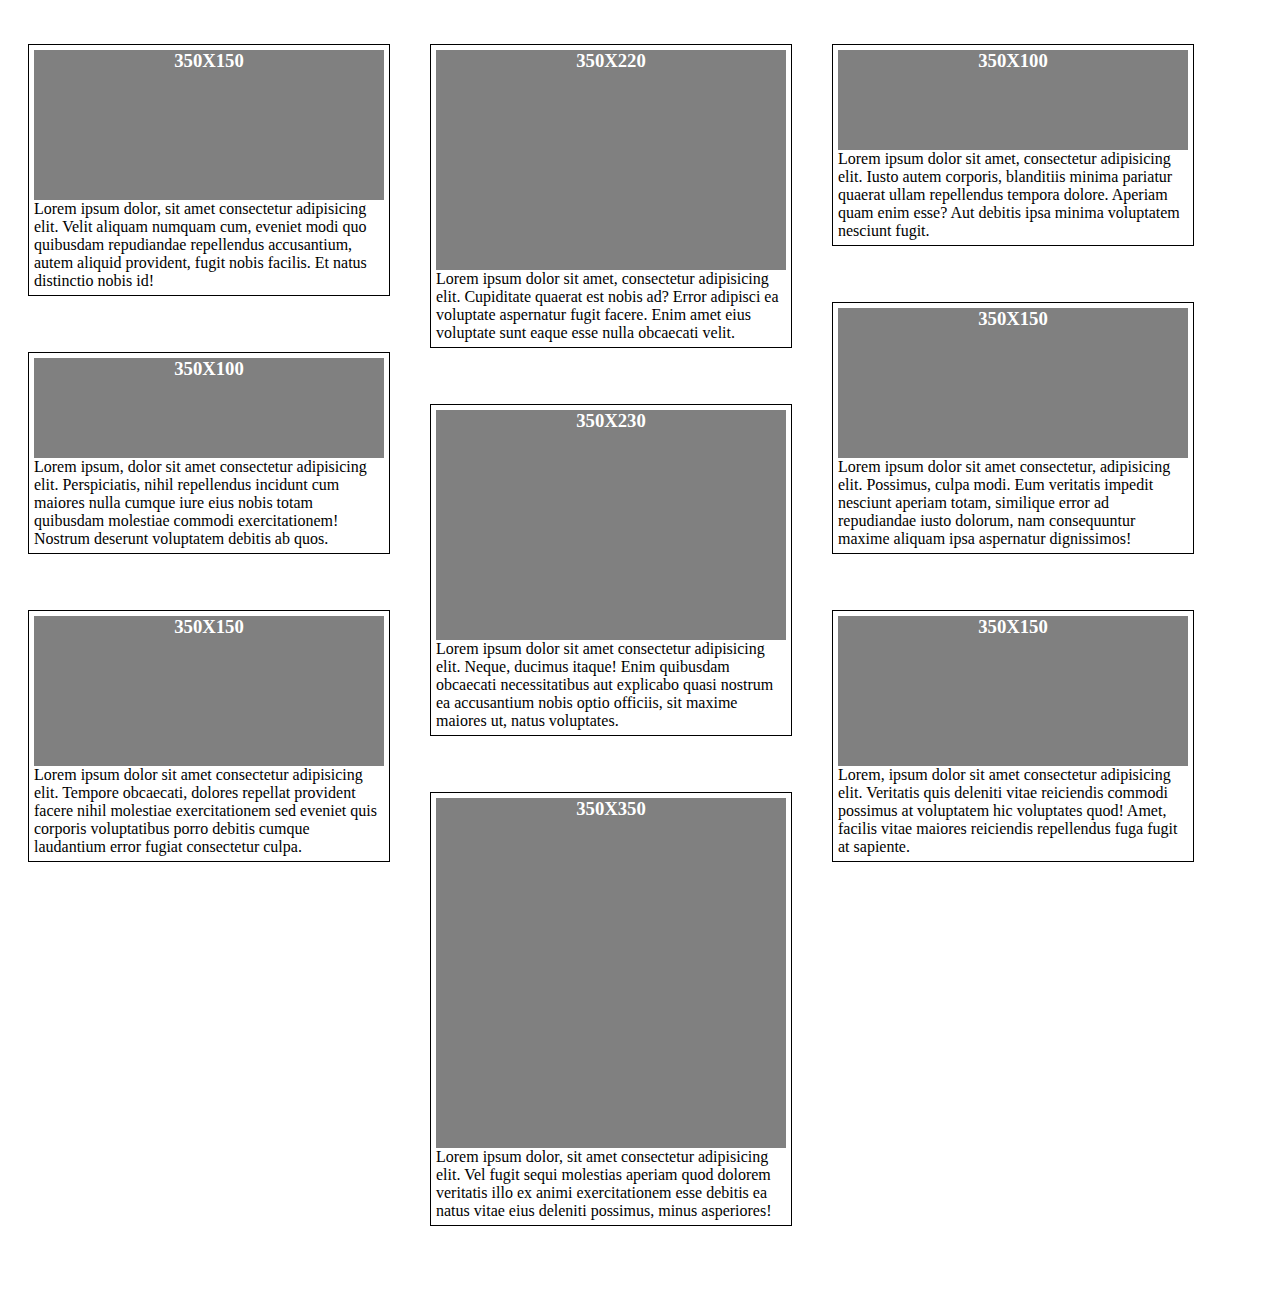
==== index.html @ ffd25bf4 "first commit" ====
<!DOCTYPE html>
<html lang="en">

<head>
    <meta charset="UTF-8">
    <meta http-equiv="X-UA-Compatible" content="IE=edge">
    <meta name="viewport" content="width=device-width, initial-scale=1.0">
    <link rel="stylesheet" href="style.css">
    <title>Document</title>
</head>

<body>
    <div class="grid">
        <div class="flex-1">
            <div class="item-1"><h3 class="h1">350X150</h3>Lorem ipsum dolor, sit amet consectetur adipisicing elit. Velit aliquam numquam cum, eveniet modi quo quibusdam repudiandae repellendus accusantium, autem aliquid provident, fugit nobis facilis. Et natus distinctio nobis id!</div>
            <div class="item-2"><h3 class="h2">350X100</h3>Lorem ipsum, dolor sit amet consectetur adipisicing elit. Perspiciatis, nihil repellendus incidunt cum maiores nulla cumque iure eius nobis totam quibusdam molestiae commodi exercitationem! Nostrum deserunt voluptatem debitis ab quos.</div>
            <div class="item-3"><h3 class="h3">350X150</h3>Lorem ipsum dolor sit amet consectetur adipisicing elit. Tempore obcaecati, dolores repellat provident facere nihil molestiae exercitationem sed eveniet quis corporis voluptatibus porro debitis cumque laudantium error fugiat consectetur culpa.</div>
        </div>
        <div class="flex-2">
            <div class="item-4"><h3 class="h4">350X220</h3>Lorem ipsum dolor sit amet, consectetur adipisicing elit. Cupiditate quaerat est nobis ad? Error adipisci ea voluptate aspernatur fugit facere. Enim amet eius voluptate sunt eaque esse nulla obcaecati velit.</div>
            <div class="item-5"><h3 class="h5">350X230</h3>Lorem ipsum dolor sit amet consectetur adipisicing elit. Neque, ducimus itaque! Enim quibusdam obcaecati necessitatibus aut explicabo quasi nostrum ea accusantium nobis optio officiis, sit maxime maiores ut, natus voluptates.</div>
            <div class="item-6"><h3 class="h6">350X350</h3>Lorem ipsum dolor, sit amet consectetur adipisicing elit. Vel fugit sequi molestias aperiam quod dolorem veritatis illo ex animi exercitationem esse debitis ea natus vitae eius deleniti possimus, minus asperiores!</div>
        </div>
        <div class="flex-3">
            <div class="item-7"><h3 class="h7">350X100</h3>Lorem ipsum dolor sit amet, consectetur adipisicing elit. Iusto autem corporis, blanditiis minima pariatur quaerat ullam repellendus tempora dolore. Aperiam quam enim esse? Aut debitis ipsa minima voluptatem nesciunt fugit.</div>
            <div class="item-8"><h3 class="h8">350X150</h3>Lorem ipsum dolor sit amet consectetur, adipisicing elit. Possimus, culpa modi. Eum veritatis impedit nesciunt aperiam totam, similique error ad repudiandae iusto dolorum, nam consequuntur maxime aliquam ipsa aspernatur dignissimos!</div>
            <div class="item-9"><h3 class="h9">350X150</h3>Lorem, ipsum dolor sit amet consectetur adipisicing elit. Veritatis quis deleniti vitae reiciendis commodi possimus at voluptatem hic voluptates quod! Amet, facilis vitae maiores reiciendis repellendus fuga fugit at sapiente.</div>
        </div>
    </div>
</body>

</html>
---- style.css ----
.grid {
    display: flex;
    box-sizing: border-box;
    width: 100%;
    white-space: pre-wrap;
}

h3 {
    margin: 0px;
    background-color: gray;
    text-align: center;
    color: white;
}
.h1{
    width: 350px;
    height: 150px;
}
.h2{
    width: 350px;
    height: 100px;
}
.h3{
    width: 350px;
    height: 150px;
}
.h4{
    width: 350px;
    height: 220px;
}
.h5{
    width: 350px;
    height: 230px;
}
.h6{
    width: 350px;
    height: 350px;
}
.h7{
    width: 350px;
    height: 100px;
}
.h8{
    width: 350px;
    height: 150px;
}
.h9{
    width: 350px;
    height: 150px;}
.item-1 {
    width: 350px;
    border: 1px solid black;
    margin: 0px 20px 20px;
    box-sizing: content-box;
    padding: 5px;
}

.item-2 {
    width: 350px;
    border: 1px solid black;
    margin: 0px 20px 20px;
    padding: 5px;
}
.item-3 {
    width: 350px;
    border: 1px solid black;
    margin: 0px 20px 20px;
    padding: 5px;
}

.item-4 {
    width: 350px;
    border: 1px solid black;
    margin: 0px 20px 20px;
    padding: 5px;
}

.item-5 {
    width: 350px;
    border: 1px solid black;
    margin: 0px 20px 20px;
    padding: 5px;
}

.item-6 {
    width: 350px;
    border: 1px solid black;
    margin: 0px 20px 20px;
    padding: 5px;
}

.item-7 {
    width: 350px;
    border: 1px solid black;
    margin: 0px 20px 20px;
    padding: 5px;
}

.item-8 {
    width: 350px;
    border: 1px solid black;
    margin: 0px 20px 20px;
    padding: 5px;
}

.item-9 {
    width: 350px;
    border: 1px solid black;
    margin: 0px 20px 20px;
    padding: 5px;
}
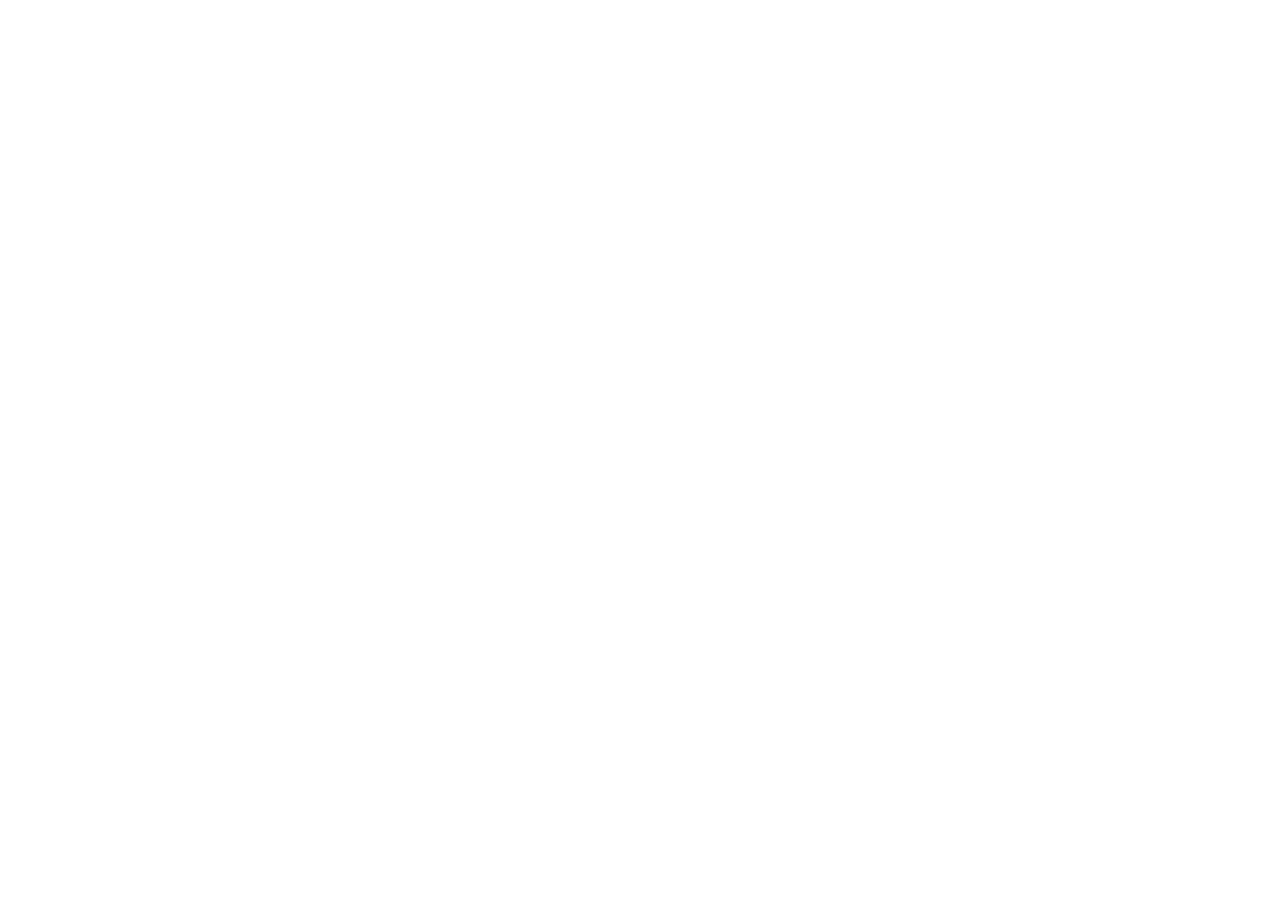
==== commit 03849af8: "xcxcv" ====
--- a/index.html
+++ b/index.html
@@ -10,23 +10,7 @@
 </head>
 
 <body>
-    <div class="grid">
-        <div class="flex-1">
-            <div class="item-1"><h3 class="h1">350X150</h3>Lorem ipsum dolor, sit amet consectetur adipisicing elit. Velit aliquam numquam cum, eveniet modi quo quibusdam repudiandae repellendus accusantium, autem aliquid provident, fugit nobis facilis. Et natus distinctio nobis id!</div>
-            <div class="item-2"><h3 class="h2">350X100</h3>Lorem ipsum, dolor sit amet consectetur adipisicing elit. Perspiciatis, nihil repellendus incidunt cum maiores nulla cumque iure eius nobis totam quibusdam molestiae commodi exercitationem! Nostrum deserunt voluptatem debitis ab quos.</div>
-            <div class="item-3"><h3 class="h3">350X150</h3>Lorem ipsum dolor sit amet consectetur adipisicing elit. Tempore obcaecati, dolores repellat provident facere nihil molestiae exercitationem sed eveniet quis corporis voluptatibus porro debitis cumque laudantium error fugiat consectetur culpa.</div>
-        </div>
-        <div class="flex-2">
-            <div class="item-4"><h3 class="h4">350X220</h3>Lorem ipsum dolor sit amet, consectetur adipisicing elit. Cupiditate quaerat est nobis ad? Error adipisci ea voluptate aspernatur fugit facere. Enim amet eius voluptate sunt eaque esse nulla obcaecati velit.</div>
-            <div class="item-5"><h3 class="h5">350X230</h3>Lorem ipsum dolor sit amet consectetur adipisicing elit. Neque, ducimus itaque! Enim quibusdam obcaecati necessitatibus aut explicabo quasi nostrum ea accusantium nobis optio officiis, sit maxime maiores ut, natus voluptates.</div>
-            <div class="item-6"><h3 class="h6">350X350</h3>Lorem ipsum dolor, sit amet consectetur adipisicing elit. Vel fugit sequi molestias aperiam quod dolorem veritatis illo ex animi exercitationem esse debitis ea natus vitae eius deleniti possimus, minus asperiores!</div>
-        </div>
-        <div class="flex-3">
-            <div class="item-7"><h3 class="h7">350X100</h3>Lorem ipsum dolor sit amet, consectetur adipisicing elit. Iusto autem corporis, blanditiis minima pariatur quaerat ullam repellendus tempora dolore. Aperiam quam enim esse? Aut debitis ipsa minima voluptatem nesciunt fugit.</div>
-            <div class="item-8"><h3 class="h8">350X150</h3>Lorem ipsum dolor sit amet consectetur, adipisicing elit. Possimus, culpa modi. Eum veritatis impedit nesciunt aperiam totam, similique error ad repudiandae iusto dolorum, nam consequuntur maxime aliquam ipsa aspernatur dignissimos!</div>
-            <div class="item-9"><h3 class="h9">350X150</h3>Lorem, ipsum dolor sit amet consectetur adipisicing elit. Veritatis quis deleniti vitae reiciendis commodi possimus at voluptatem hic voluptates quod! Amet, facilis vitae maiores reiciendis repellendus fuga fugit at sapiente.</div>
-        </div>
-    </div>
+   
 </body>
 
 </html>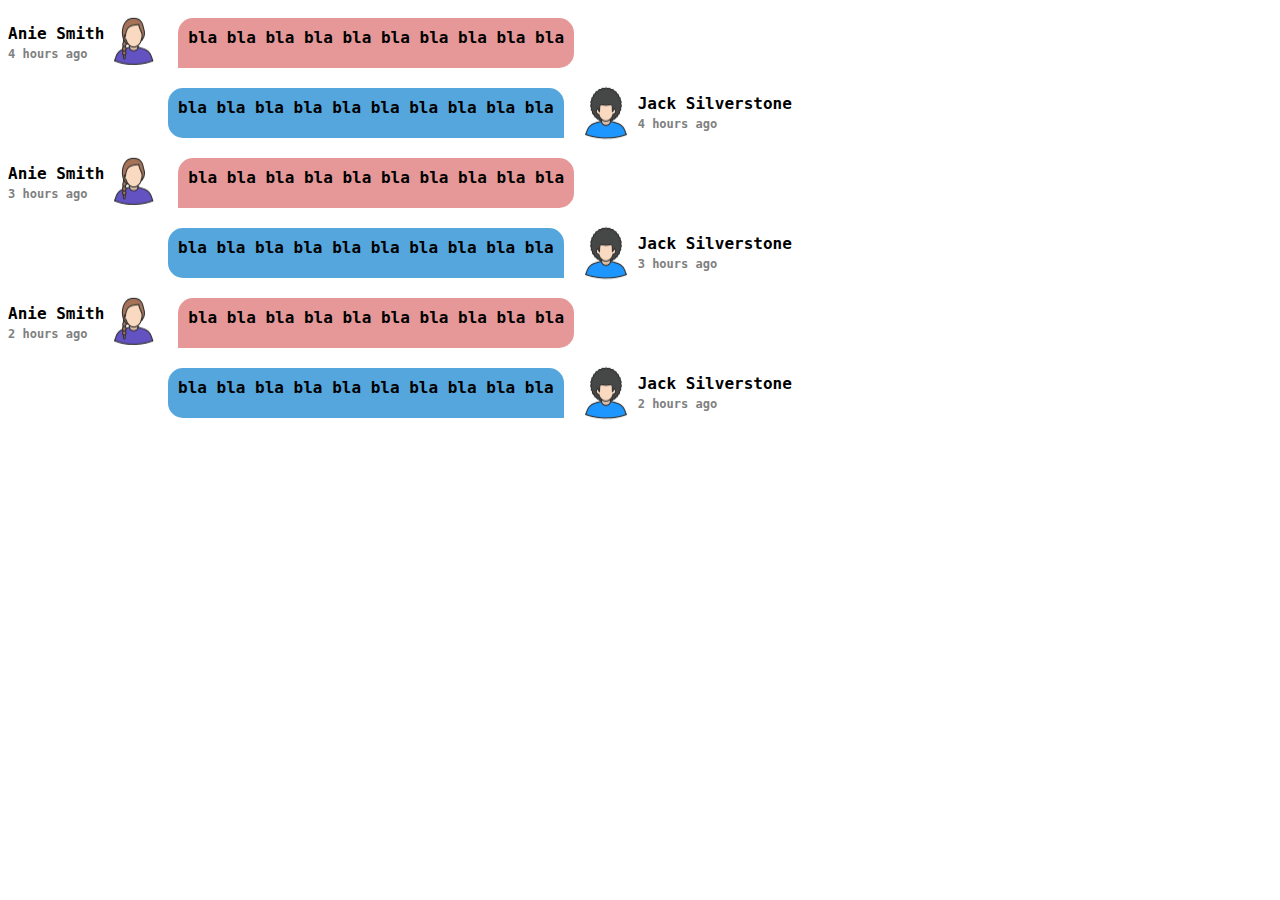
==== commit 04120f79: "file change" ====
--- a/index.html
+++ b/index.html
@@ -1,6 +1,5 @@
 <!DOCTYPE html>
 <html lang="en">
-
 <head>
     <meta charset="UTF-8">
     <meta http-equiv="X-UA-Compatible" content="IE=edge">
@@ -8,9 +7,32 @@
     <link rel="stylesheet" href="style.css">
     <title>Document</title>
 </head>
-
 <body>
-   
+    <div class="cont-1">
+        <div class="flex-1">
+            <div class="icon"><p>Anie Smith <span><br>4 hours ago</span></p><img src="/new project/avatar_2.png" alt=""></div>
+            <div class="user-1">bla bla bla bla bla bla bla bla bla bla</div>
+        </div>
+        <div class="flex-2">
+            <div class="user-2"> bla bla bla bla bla bla bla bla bla bla</div>
+            <div class="icon-2"> <p>Jack Silverstone <span><br>4 hours ago</span></p><img src="/new project/avatar_1.png" alt=""></div>
+        </div>
+        <div class="flex-3">
+            <div class="icon"> <p>Anie Smith <span><br>3 hours ago</span></p><img src="/new project/avatar_2.png" alt=""></div>
+            <div class="user-1">bla bla bla bla bla bla bla bla bla bla</div>
+        </div>
+        <div class="flex-4">
+            <div class="user-2">bla bla bla bla bla bla bla bla bla bla</div>
+            <div class="icon-2"><p>Jack Silverstone <span><br>3 hours ago</span></p><img src="/new project/avatar_1.png" alt=""></div>
+        </div>
+        <div class="flex-5">
+            <div class="icon"><p>Anie Smith <span><br>2 hours ago</span></p><img src="/new project/avatar_2.png" alt=""></div>
+            <div class="user-1">bla bla bla bla bla bla bla bla bla bla</div>
+        </div>
+        <div class="flex-6">
+            <div class="user-2">bla bla bla bla bla bla bla bla bla bla</div>
+            <div class="icon-2"><p>Jack Silverstone <span><br>2 hours ago</span></p><img src="/new project/avatar_1.png" alt=""></div>
+        </div>
+    </div>
 </body>
-
 </html>--- a/style.css
+++ b/style.css
@@ -1,110 +1,63 @@
-.grid {
+.flex-1 {
     display: flex;
-    box-sizing: border-box;
-    width: 100%;
-    white-space: pre-wrap;
+
 }
 
-h3 {
-    margin: 0px;
-    background-color: gray;
-    text-align: center;
-    color: white;
-}
-.h1{
-    width: 350px;
-    height: 150px;
-}
-.h2{
-    width: 350px;
-    height: 100px;
-}
-.h3{
-    width: 350px;
-    height: 150px;
-}
-.h4{
-    width: 350px;
-    height: 220px;
-}
-.h5{
-    width: 350px;
-    height: 230px;
-}
-.h6{
-    width: 350px;
-    height: 350px;
-}
-.h7{
-    width: 350px;
-    height: 100px;
-}
-.h8{
-    width: 350px;
-    height: 150px;
-}
-.h9{
-    width: 350px;
-    height: 150px;}
-.item-1 {
-    width: 350px;
-    border: 1px solid black;
-    margin: 0px 20px 20px;
-    box-sizing: content-box;
-    padding: 5px;
+.flex-2 {
+    display: flex;
 }
 
-.item-2 {
-    width: 350px;
-    border: 1px solid black;
-    margin: 0px 20px 20px;
-    padding: 5px;
-}
-.item-3 {
-    width: 350px;
-    border: 1px solid black;
-    margin: 0px 20px 20px;
-    padding: 5px;
+.flex-3 {
+    display: flex;
 }
 
-.item-4 {
-    width: 350px;
-    border: 1px solid black;
-    margin: 0px 20px 20px;
-    padding: 5px;
+.flex-4 {
+    display: flex;
 }
 
-.item-5 {
-    width: 350px;
-    border: 1px solid black;
-    margin: 0px 20px 20px;
-    padding: 5px;
+.flex-5 {
+    display: flex;
 }
 
-.item-6 {
-    width: 350px;
-    border: 1px solid black;
-    margin: 0px 20px 20px;
-    padding: 5px;
+.flex-6 {
+    display: flex;
 }
 
-.item-7 {
-    width: 350px;
-    border: 1px solid black;
-    margin: 0px 20px 20px;
-    padding: 5px;
+.user-1 {
+    background-color: rgb(230, 152, 152);
+    color: black;
+    border-top-left-radius: 15px;
+    border-top-right-radius: 15px;
+    border-bottom-right-radius: 15px;
+    text-align: center;
+    margin: 10px;
+    padding: 10px;
 }
 
-.item-8 {
-    width: 350px;
-    border: 1px solid black;
-    margin: 0px 20px 20px;
-    padding: 5px;
+.user-2 {
+    background-color: rgb(84, 166, 221);
+    color: black;
+    border-top-left-radius: 15px;
+    border-bottom-left-radius: 15px;
+    border-top-right-radius: 15px;
+    text-align: center;
+    margin: 10px;
+    margin-left: 160px;
+    padding: 10px;
 }
-
-.item-9 {
-    width: 350px;
-    border: 1px solid black;
-    margin: 0px 20px 20px;
-    padding: 5px;
+body{
+    font-family: monospace;
+    font-size: 16px;
+    font-weight: 700;
+}
+.icon{
+    display: flex;
+}
+.icon-2{
+    display: flex;
+    flex-direction:row-reverse
+}
+span{
+    color: gray;
+    font-size: small;
 }